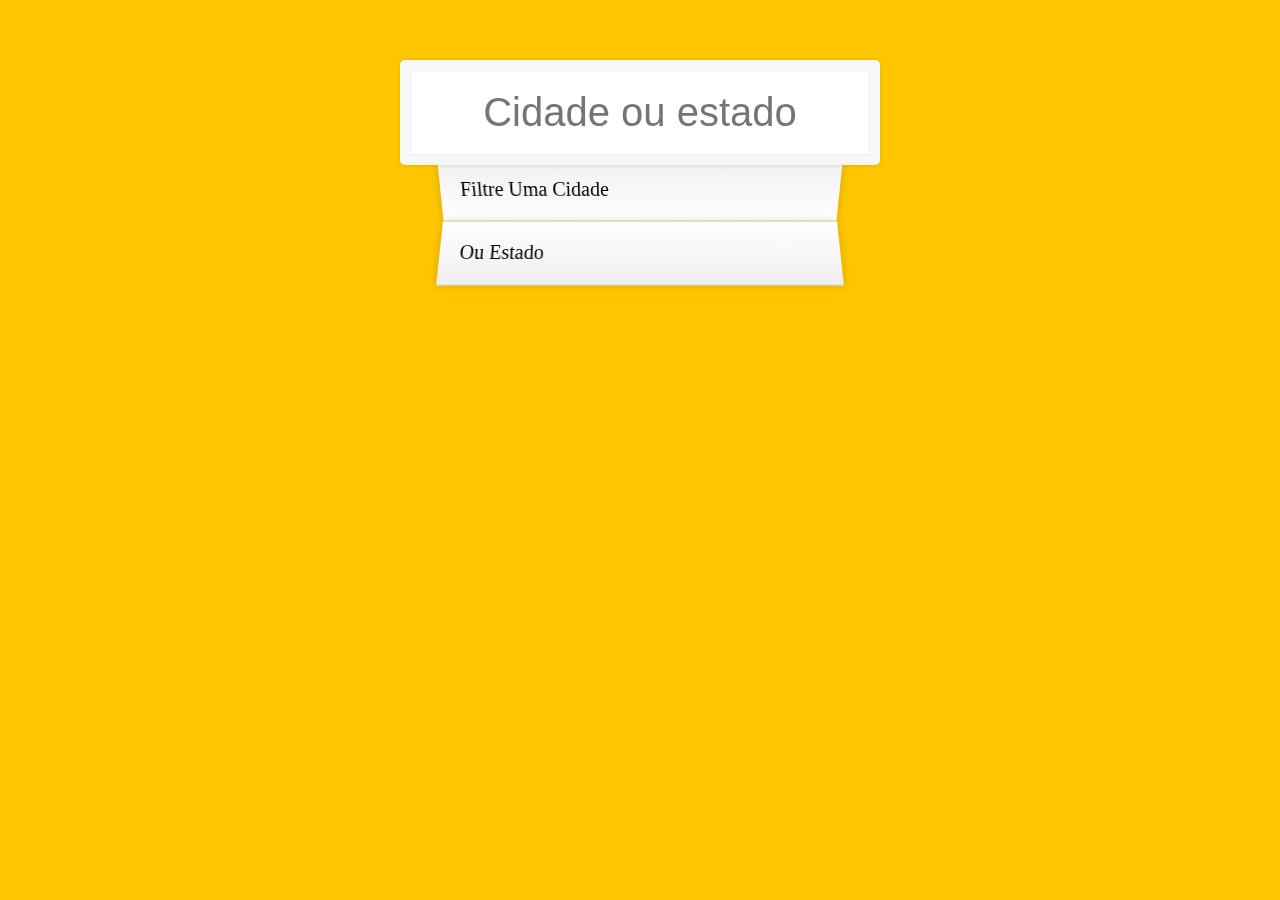
==== 06-Cidades/index.html @ 7047f377 "06-Cidades" ====
<!DOCTYPE html>
<html lang="en">
<head>
  <meta charset="UTF-8">
  <title>Type Ahead 👀</title>
  <link rel="stylesheet" href="style.css">
</head>
<body>

  <form class="search-form">
    <input type="text" class="search" placeholder="Cidade ou estado">
    <ul class="suggestions">
      <li>Filtre uma cidade</li>
      <li>ou estado</li>
    </ul>
  </form>
<script>
  const endpoint = 'https://gist.githubusercontent.com/Miserlou/c5cd8364bf9b2420bb29/raw/2bf258763cdddd704f8ffd3ea9a3e81d25e2c6f6/cities.json';

  const cities = [];

  fetch(endpoint)
    .then(blob => blob.json())
    .then(data => cities.push(...data))

  function findMatches(wordToMatch, cities) {
    return cities.filter(place =>{
      const regex = new RegExp(wordToMatch,'gi');
      return place.city.match(regex) || place.state.match(regex)
    });
  }

  function numberWithCommas(x) {
    return x.toString().replace(/\B(?=(\d{3})+(?!\d))/g, ',');
  }

  function displayMatches() {
    const matchArray = findMatches(this.value, cities);
    const html = matchArray.map(place =>{
      const regex = RegExp(this.value, 'gi');
      const cityName = place.city.replace(regex,`<span class="hl">${this.value}</span>`);
      const stateName = place.state.replace(regex,`<span class="hl">${this.value}</span>`);

      return `
        <li>
          <span class="name">${cityName}, ${stateName}</span>
          <span class="population">${numberWithCommas(place.population)}</span>
        </li>
      `;
    }).join('');
    suggestions.innerHTML = html;
  }

  const searchInput = document.querySelector('.search');
  const suggestions = document.querySelector('.suggestions');

  searchInput.addEventListener('change', displayMatches);
  searchInput.addEventListener('keyup', displayMatches);
</script>
</body>
</html>
---- 06-Cidades/style.css ----
html {
  box-sizing: border-box;
  background: #ffc600;
  font-family: 'helvetica neue';
  font-size: 20px;
  font-weight: 200;
}

*, *:before, *:after {
  box-sizing: inherit;
}

input {
  width: 100%;
  padding: 20px;
}

.search-form {
  max-width: 400px;
  margin: 50px auto;
}

input.search {
  margin: 0;
  text-align: center;
  outline: 0;
  border: 10px solid #F7F7F7;
  width: 120%;
  left: -10%;
  position: relative;
  top: 10px;
  z-index: 2;
  border-radius: 5px;
  font-size: 40px;
  box-shadow: 0 0 5px rgba(0, 0, 0, 0.12), inset 0 0 2px rgba(0, 0, 0, 0.19);
}

.suggestions {
  margin: 0;
  padding: 0;
  position: relative;
  /*perspective: 20px;*/
}

.suggestions li {
  background: white;
  list-style: none;
  border-bottom: 1px solid #D8D8D8;
  box-shadow: 0 0 10px rgba(0, 0, 0, 0.14);
  margin: 0;
  padding: 20px;
  transition: background 0.2s;
  display: flex;
  justify-content: space-between;
  text-transform: capitalize;
}

.suggestions li:nth-child(even) {
  transform: perspective(100px) rotateX(3deg) translateY(2px) scale(1.001);
  background: linear-gradient(to bottom,  #ffffff 0%,#EFEFEF 100%);
}

.suggestions li:nth-child(odd) {
  transform: perspective(100px) rotateX(-3deg) translateY(3px);
  background: linear-gradient(to top,  #ffffff 0%,#EFEFEF 100%);
}

span.population {
  font-size: 15px;
}

.hl {
  background: #ffc600;
}
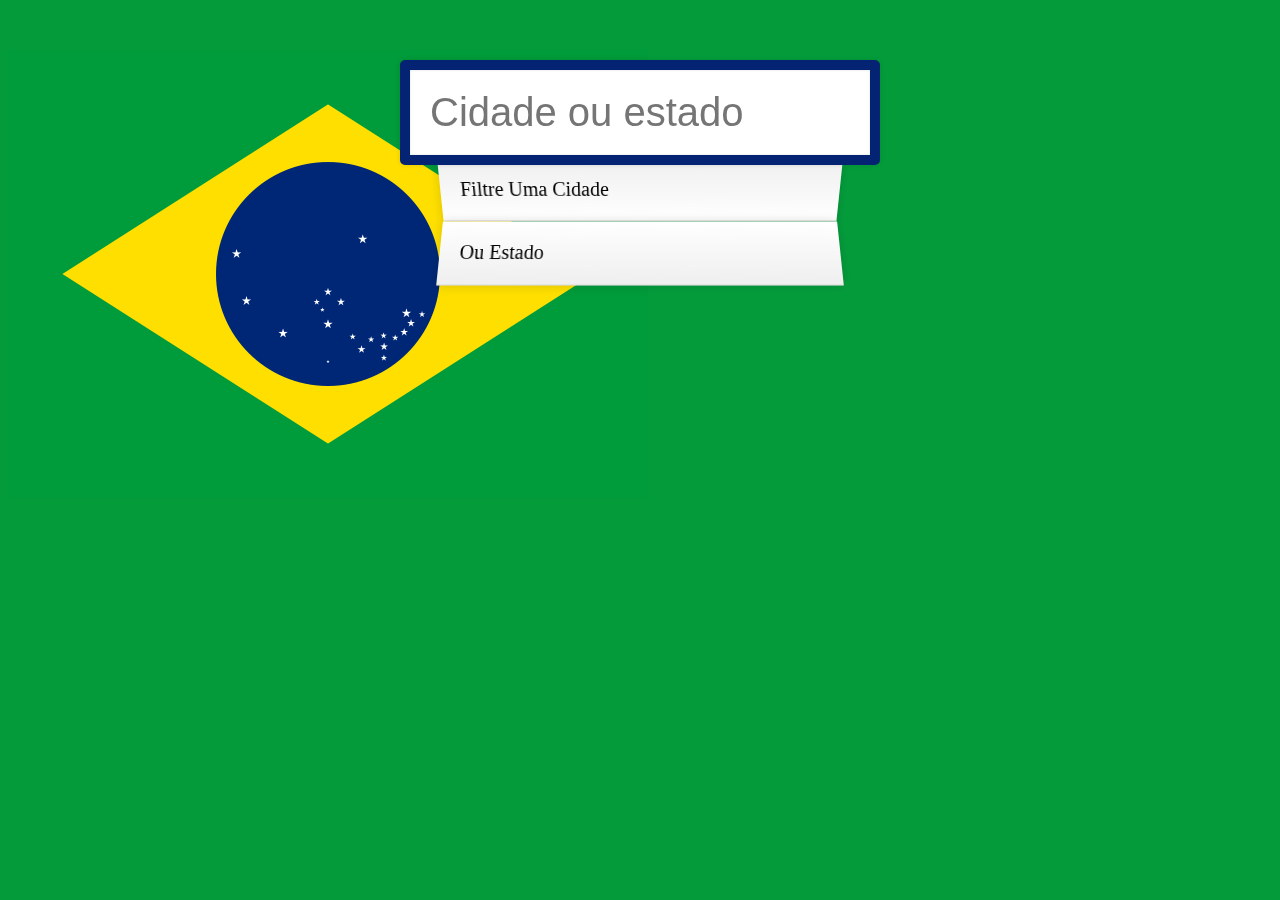
==== commit 7f873c3d: "Dia 08" ====
--- a/06-Cidades/index.html
+++ b/06-Cidades/index.html
@@ -2,10 +2,11 @@
 <html lang="en">
 <head>
   <meta charset="UTF-8">
-  <title>Type Ahead 👀</title>
+  <title>Logradouro</title>
   <link rel="stylesheet" href="style.css">
 </head>
 <body>
+    <img src="assets/bandeira.png" style="height: 448px; width:640px; position: absolute;">
 
   <form class="search-form">
     <input type="text" class="search" placeholder="Cidade ou estado">
@@ -58,4 +59,4 @@
   searchInput.addEventListener('keyup', displayMatches);
 </script>
 </body>
-</html>
+</html>--- a/06-Cidades/style.css
+++ b/06-Cidades/style.css
@@ -1,6 +1,6 @@
 html {
   box-sizing: border-box;
-  background: #ffc600;
+  background: #049c3b;
   font-family: 'helvetica neue';
   font-size: 20px;
   font-weight: 200;
@@ -22,9 +22,10 @@
 
 input.search {
   margin: 0;
-  text-align: center;
+  text-align: left;
   outline: 0;
-  border: 10px solid #F7F7F7;
+  /*border: 10px solid #F7F7F7;*/
+  border: 10px solid #042473;
   width: 120%;
   left: -10%;
   position: relative;
@@ -70,5 +71,5 @@
 }
 
 .hl {
-  background: #ffc600;
+  background: #fbdb04;
 }
